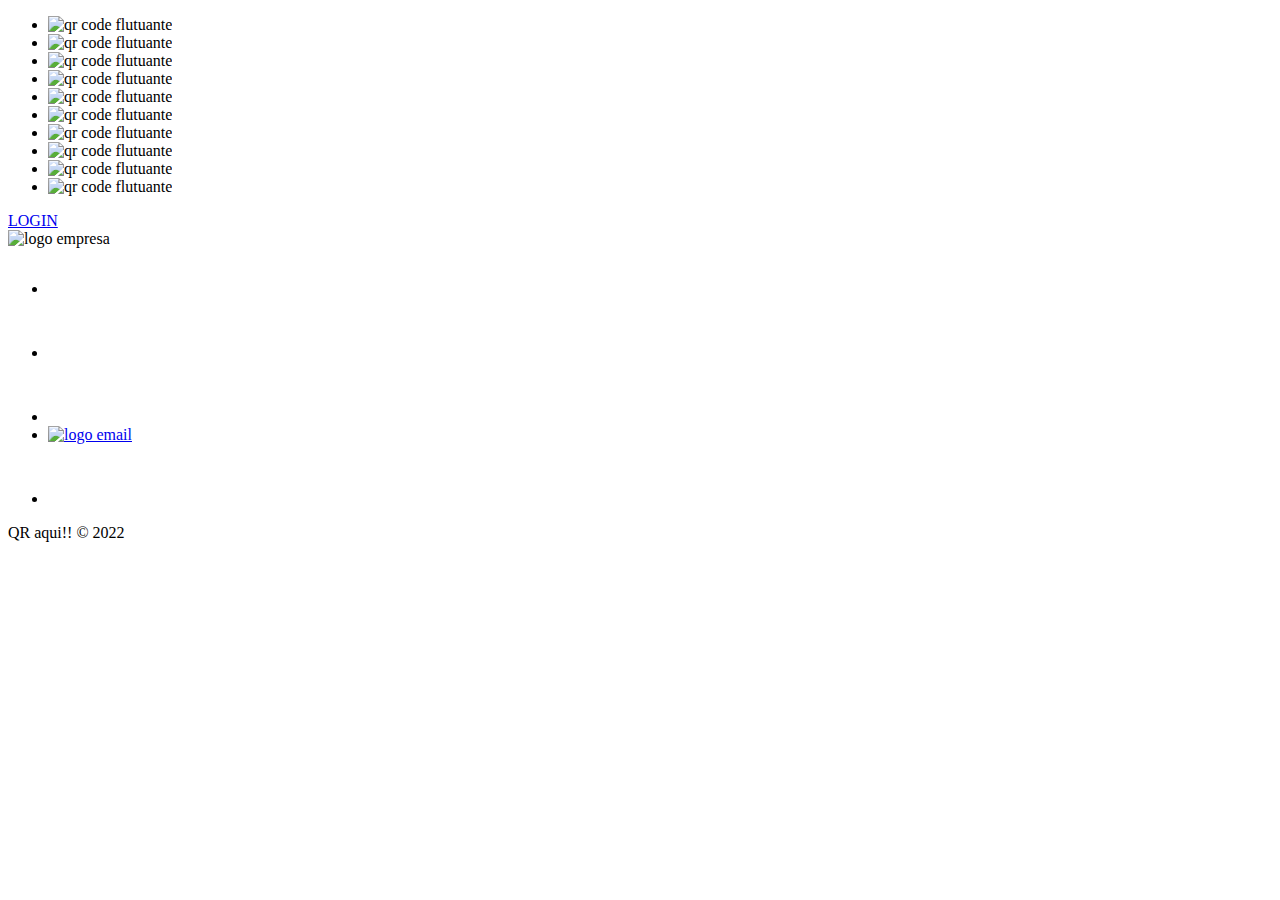
==== Projeto-Integrador(Organizando)/index.html @ c3766b23 "Merge pull request #3 from elvis-rodrigues7/main" ====
<!DOCTYPE html>
<html lang="pt-br">

<head>
  <meta charset="UTF-8">
  <meta http-equiv="X-UA-Compatible" content="IE=edge">
  <link rel="preconnect" href="https://fonts.googleapis.com">
  <link rel="preconnect" href="https://fonts.gstatic.com" crossorigin>
  <link href="https://fonts.googleapis.com/css2?family=Roboto:ital,wght@0,300;0,400;0,500;0,700;1,300;1,400;1,500;1,700&display=swap" rel="stylesheet">
  <meta name="viewport" content="width=device-width, initial-scale=1.0">
  <link rel="shortcut icon" sizes="16x16" href="/assets/img/logo cortada.jpeg" type="image/x-icon">
  <link rel="stylesheet" href="/cssGeral/Initial/style.css">
  <title>INTEGRADOR</title>
</head>
<body>
  <!--Animação-->
  <div class="area" >
    <ul class="circles">
            <li><img class="img__animation" src="/assets/img/QRCode_Fácil.svg" alt="qr code flutuante"></li>
            <li><img class="img__animation" src="/assets/img/QRCode_Fácil.svg" alt="qr code flutuante"></li>
            <li><img class="img__animation" src="/assets/img/QRCode_Fácil.svg" alt="qr code flutuante"></li>
            <li><img class="img__animation" src="/assets/img/QRCode_Fácil.svg" alt="qr code flutuante"></li>
            <li><img class="img__animation" src="/assets/img/QRCode_Fácil.svg" alt="qr code flutuante"></li>
            <li><img class="img__animation" src="/assets/img/QRCode_Fácil.svg" alt="qr code flutuante"></li>
            <li><img class="img__animation" src="/assets/img/QRCode_Fácil.svg" alt="qr code flutuante"></li>
            <li><img class="img__animation" src="/assets/img/QRCode_Fácil.svg" alt="qr code flutuante"></li>
            <li><img class="img__animation" src="/assets/img/QRCode_Fácil.svg" alt="qr code flutuante"></li>
            <li><img class="img__animation" src="/assets/img/QRCode_Fácil.svg" alt="qr code flutuante"></li>
    </ul>
  </div >
  <header class="header__initial">
    <!--Menu-->
    <nav>
      <a href="login.html" class="link__menu menu_login">LOGIN</a>  
    </nav>
  </header>
  <main class="main__initial">
    <section class="banner">
      <img class="logo__home tittle__banner" src="/assets/img/LOGOBRANCO.PNG" alt="logo empresa">
    </section>
    <footer>
      <!--Redes sociais-->
      <div class="redes__sociais">
        <ul class="lista__footer">
          <li class="lista__item__footer"><a href="https://www.instagram.com/qr_aqui/" target="_blank"><img class="logo__redes logo__instagran" src="img/svg/icons8-instagram-circle.svg"
          alt="logo instagram" /></a></li>
          <li class="lista__item__footer"><a href="#" target="_blank"><img class="logo__redes logo__linkedin" src="img/svg/icons8-linkedin-circundado (1).svg"
          alt="logo linkedin" /></a></li>
          <li class="lista__item__footer"><a href="https://twitter.com/qr_aqui" target="_blank"><img class="logo__redes logo__twitter" src="img/svg/icons8-twitter-dentro-de-um-círculo (1).svg"
          alt="logo twitter" /></a></li>
          <li class="lista__item__footer"><a href="#" target="_blank"><img class="logo__redes logo__email" src="https://img.icons8.com/ios-glyphs/30/ffffff/circled-envelope.png"
          alt="logo email" /></a></li>
          <li class="lista__item__footer"><a href="#" target="_blank"><img class="logo__redes logo__github" src="img/svg/icons8-github.svg" alt="logo github" /></a></li>
        </ul>
      </div>
      <!--copyright-->
      <p class="conecta__talentos">QR aqui!! © 2022</p>
    </footer>
  </main>
</body>

</html>
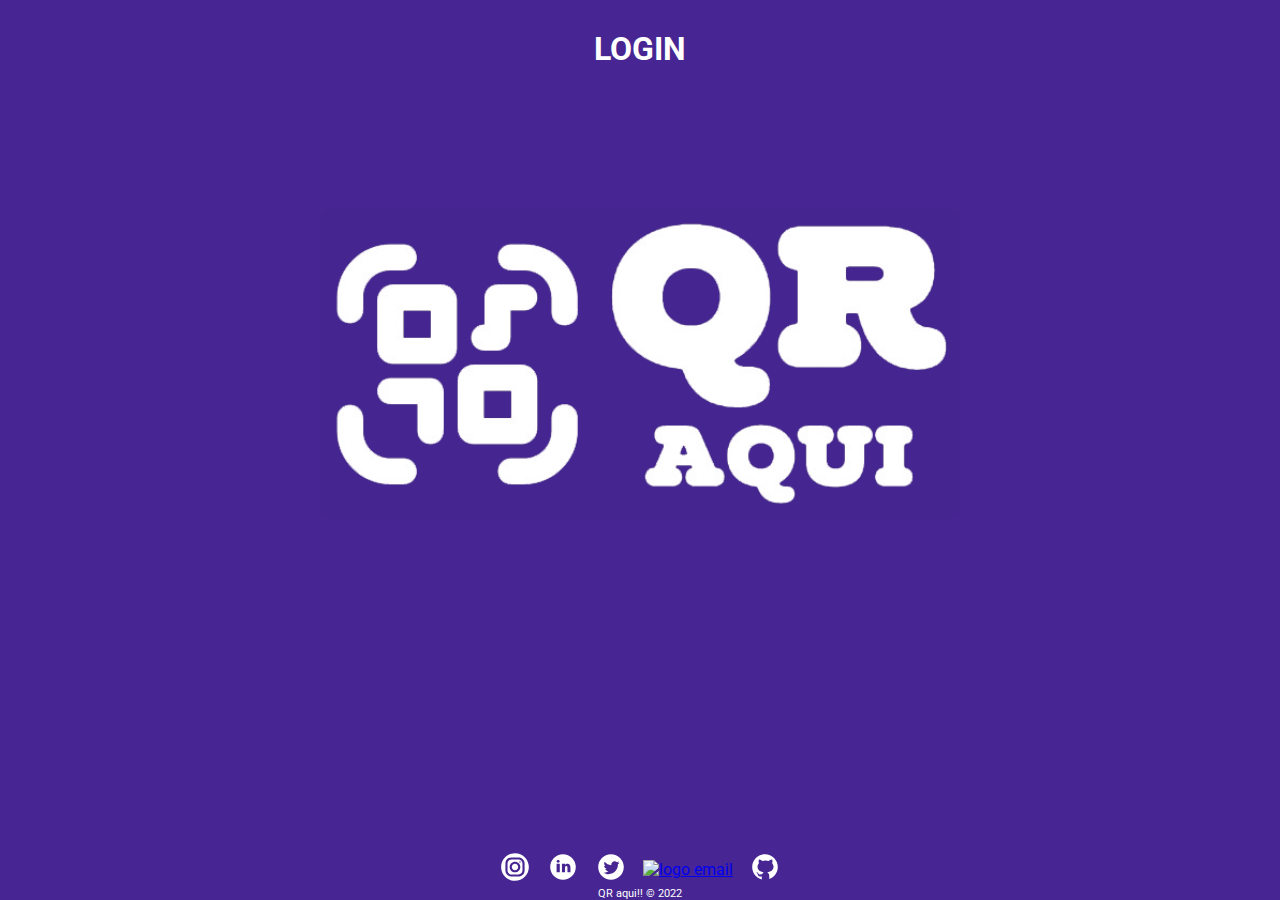
==== commit 215db7d8: "Update index.html" ====
--- a/Projeto-Integrador(Organizando)/index.html
+++ b/Projeto-Integrador(Organizando)/index.html
@@ -9,23 +9,27 @@
   <link href="https://fonts.googleapis.com/css2?family=Roboto:ital,wght@0,300;0,400;0,500;0,700;1,300;1,400;1,500;1,700&display=swap" rel="stylesheet">
   <meta name="viewport" content="width=device-width, initial-scale=1.0">
   <link rel="shortcut icon" sizes="16x16" href="/assets/img/logo cortada.jpeg" type="image/x-icon">
-  <link rel="stylesheet" href="/cssGeral/Initial/style.css">
-  <title>INTEGRADOR</title>
+  <link rel="stylesheet" href="cssGeral/Initial/animation_initial.css">
+  <link rel="stylesheet" href="cssGeral/Initial/footer.css">
+  <link rel="stylesheet" href="cssGeral/Initial/header.css">
+  <link rel="stylesheet" href="cssGeral/Initial/main.css">
+  <link rel="stylesheet" href="cssGeral/Initial/style.css">
+  <title>QR AQUI</title>
 </head>
 <body>
   <!--Animação-->
   <div class="area" >
     <ul class="circles">
-            <li><img class="img__animation" src="/assets/img/QRCode_Fácil.svg" alt="qr code flutuante"></li>
-            <li><img class="img__animation" src="/assets/img/QRCode_Fácil.svg" alt="qr code flutuante"></li>
-            <li><img class="img__animation" src="/assets/img/QRCode_Fácil.svg" alt="qr code flutuante"></li>
-            <li><img class="img__animation" src="/assets/img/QRCode_Fácil.svg" alt="qr code flutuante"></li>
-            <li><img class="img__animation" src="/assets/img/QRCode_Fácil.svg" alt="qr code flutuante"></li>
-            <li><img class="img__animation" src="/assets/img/QRCode_Fácil.svg" alt="qr code flutuante"></li>
-            <li><img class="img__animation" src="/assets/img/QRCode_Fácil.svg" alt="qr code flutuante"></li>
-            <li><img class="img__animation" src="/assets/img/QRCode_Fácil.svg" alt="qr code flutuante"></li>
-            <li><img class="img__animation" src="/assets/img/QRCode_Fácil.svg" alt="qr code flutuante"></li>
-            <li><img class="img__animation" src="/assets/img/QRCode_Fácil.svg" alt="qr code flutuante"></li>
+            <li><img class="img__animation" src="assets/img/QRCode_Fácil.svg" alt="qr code flutuante"></li>
+            <li><img class="img__animation" src="assets/img/QRCode_Fácil.svg" alt="qr code flutuante"></li>
+            <li><img class="img__animation" src="assets/img/QRCode_Fácil.svg" alt="qr code flutuante"></li>
+            <li><img class="img__animation" src="assets/img/QRCode_Fácil.svg" alt="qr code flutuante"></li>
+            <li><img class="img__animation" src="assets/img/QRCode_Fácil.svg" alt="qr code flutuante"></li>
+            <li><img class="img__animation" src="assets/img/QRCode_Fácil.svg" alt="qr code flutuante"></li>
+            <li><img class="img__animation" src="assets/img/QRCode_Fácil.svg" alt="qr code flutuante"></li>
+            <li><img class="img__animation" src="assets/img/QRCode_Fácil.svg" alt="qr code flutuante"></li>
+            <li><img class="img__animation" src="assets/img/QRCode_Fácil.svg" alt="qr code flutuante"></li>
+            <li><img class="img__animation" src="assets/img/QRCode_Fácil.svg" alt="qr code flutuante"></li>
     </ul>
   </div >
   <header class="header__initial">
@@ -36,7 +40,7 @@
   </header>
   <main class="main__initial">
     <section class="banner">
-      <img class="logo__home tittle__banner" src="/assets/img/LOGOBRANCO.PNG" alt="logo empresa">
+      <img class="logo__home tittle__banner" src="assets/img/LOGOBRANCO.PNG" alt="logo empresa">
     </section>
     <footer>
       <!--Redes sociais-->
@@ -59,4 +63,4 @@
   </main>
 </body>
 
-</html>+</html>
--- a/Projeto-Integrador(Organizando)/cssGeral/Initial/animation_initial.css
+++ b/Projeto-Integrador(Organizando)/cssGeral/Initial/animation_initial.css
@@ -0,0 +1,126 @@
+.area{
+    background: #472693;  
+    width: 100%;
+    height:100vh;
+    
+   
+}
+
+.circles{
+    position: absolute;
+    z-index: 0;
+    top: 0;
+    left: 0;
+    width: 100%;
+    height: 100%;
+    overflow: hidden;
+}
+
+.circles li{
+    position: absolute;
+    z-index: 1;
+    display: block;
+    list-style: none;
+    width: 20px;
+    height: 20px;
+    animation: animate 25s linear infinite;
+    bottom: -150px;
+    
+}
+
+.circles li:nth-child(1){
+    left: 25%;
+    width: 80px;
+    height: 80px;
+    animation-delay: 0s;
+}
+
+
+.circles li:nth-child(2){
+    left: 10%;
+    width: 150px;
+    height: 150px;
+    animation-delay: 2s;
+    animation-duration: 12s;
+}
+
+.circles li:nth-child(3){
+    left: 70%;
+    width: 20px;
+    height: 20px;
+    animation-delay: 4s; 
+}
+
+.circles li:nth-child(4){
+    left: 40%;
+    width: 60px;
+    height: 60px;
+    animation-delay: 0s;
+    animation-duration: 18s;
+}
+
+.circles li:nth-child(5){
+    left: 65%;
+    width: 20px;
+    height: 20px;
+    animation-delay: 0s;
+}
+
+.circles li:nth-child(6){
+    left: 75%;
+    width: 110px;
+    height: 110px;
+    animation-delay: 3s;
+}
+
+/* .circles li:nth-child(7){
+    left: 35%;
+    width: 150px;
+    height: 150px;
+    animation-delay: 7s;
+} */
+
+.circles li:nth-child(8){
+    left: 50%;
+    width: 25px;
+    height: 25px;
+    animation-delay: 15s;
+    animation-duration: 45s;
+}
+
+.circles li:nth-child(9){
+    left: 20%;
+    width: 15px;
+    height: 15px;
+    animation-delay: 2s;
+    animation-duration: 35s;
+}
+
+.circles li:nth-child(10){
+    left: 85%;
+    width: 150px;
+    height: 150px;
+    animation-delay: 0s;
+    animation-duration: 11s;
+}
+
+.img__animation {
+    width: 100%;
+}
+
+
+@keyframes animate {
+
+    0%{
+        transform: translateY(0) rotate(0deg);
+        opacity: 1;
+        border-radius: 0;
+    }
+
+    100%{
+        transform: translateY(-1000px) rotate(720deg);
+        opacity: 0;
+        border-radius: 50%;
+    }
+
+}--- a/Projeto-Integrador(Organizando)/cssGeral/Initial/footer.css
+++ b/Projeto-Integrador(Organizando)/cssGeral/Initial/footer.css
@@ -0,0 +1,32 @@
+footer {
+    position: absolute;
+    width: 100%;
+    bottom: 0;
+    text-align: center;
+    margin: 0;
+}
+
+.logo__redes {
+    width: 2rem;
+}
+
+.conecta__talentos {
+    font-size: .7rem;
+}
+
+.lista__footer {
+    display: flex;
+    justify-content: center;
+    align-items: center;
+    list-style: none;
+}
+
+.lista__item__footer {
+    margin: 0 0.5rem;
+    transition: all .7s;
+}
+
+.lista__footer:has(.lista__item__footer:hover) .lista__item__footer:not(:hover){
+    opacity: .2;
+    scale: .98;
+}--- a/Projeto-Integrador(Organizando)/cssGeral/Initial/header.css
+++ b/Projeto-Integrador(Organizando)/cssGeral/Initial/header.css
@@ -0,0 +1,34 @@
+.header__initial {
+    position: absolute;
+    z-index: 2;
+    top: 0;
+    width: 100%;
+}
+
+nav {
+    display: flex;
+    justify-content: center;
+    padding-top: 30px;
+}
+
+.menu_login {
+    font-family: 'Roboto', sans-serif;
+    font-size: 2rem;
+    font-weight: 700;
+    text-decoration: none;
+    color: var(--color-font);
+    cursor: pointer;
+}
+
+
+.menu_login:hover {
+    border-bottom: 1px solid white;
+}
+
+
+.logo__home{
+    width: 40rem;
+    padding-bottom: 0.5rem;
+}
+
+
--- a/Projeto-Integrador(Organizando)/cssGeral/Initial/main.css
+++ b/Projeto-Integrador(Organizando)/cssGeral/Initial/main.css
@@ -0,0 +1,38 @@
+.main__initial {
+    position: absolute;
+    z-index: 2;
+    bottom: 0;
+    width: 100%;
+    height: calc(100vh - 8.4rem);
+}
+
+.banner {
+    display: flex;
+    flex-direction: column;
+    align-items: center;
+    justify-content: center;
+    padding: 1.5rem 2rem;
+    margin: 0 auto;
+    width: 75vw;
+    height: 60%;
+    max-width: 1440px;
+}
+
+.tittle__banner {
+    position: relative;
+    font-size: 7rem;
+    background-color: rgba(0, 0, 0, .02);
+    padding: 10px;
+    border-radius: 10px;
+    animation-name: space;
+    animation-timing-function: linear;
+    animation-duration: 7s;
+    animation-iteration-count: infinite;
+
+}
+
+@keyframes space {
+    0%   {top: 0;}
+    50%  {top: 100px;}
+    100% {top: 0;}
+}
--- a/Projeto-Integrador(Organizando)/cssGeral/Initial/style.css
+++ b/Projeto-Integrador(Organizando)/cssGeral/Initial/style.css
@@ -0,0 +1,33 @@
+@import url('https://fonts.googleapis.com/css2?family=Roboto:ital,wght@0,300;0,400;0,500;0,700;1,300;1,400;1,500;1,700&display=swap');
+@import url(/cssGeral/Initial/header.css);
+@import url(/cssGeral/Initial/main.css);
+@import url(/cssGeral/Initial/footer.css);
+@import url(/cssGeral/Initial/animation_initial.css);
+
+:root {
+    --background-black: #000000;
+    --background-itens: #1a1c23;
+    --selecionado: #7e3af2;
+    --color-title: #E5E7EB;
+    --color-subtitle: #9E9E9E;
+    --color-font: #ffffff;
+    --icons-menu: #CABFFD;
+    --icon1: #FFA51F;
+    --icon2: #0E9F6E;
+    --icon3: #0694A2;
+    --red-notification: #E02424;
+    --verde-background: #04C64E;
+    --font-base: 'Roboto', sans-serif;
+}
+
+* {
+    margin: 0;
+    padding: 0;
+    box-sizing: border-box;
+}
+
+body {
+    position: relative;
+    font-family: var(--font-base);
+    color: var(--color-font);
+}
